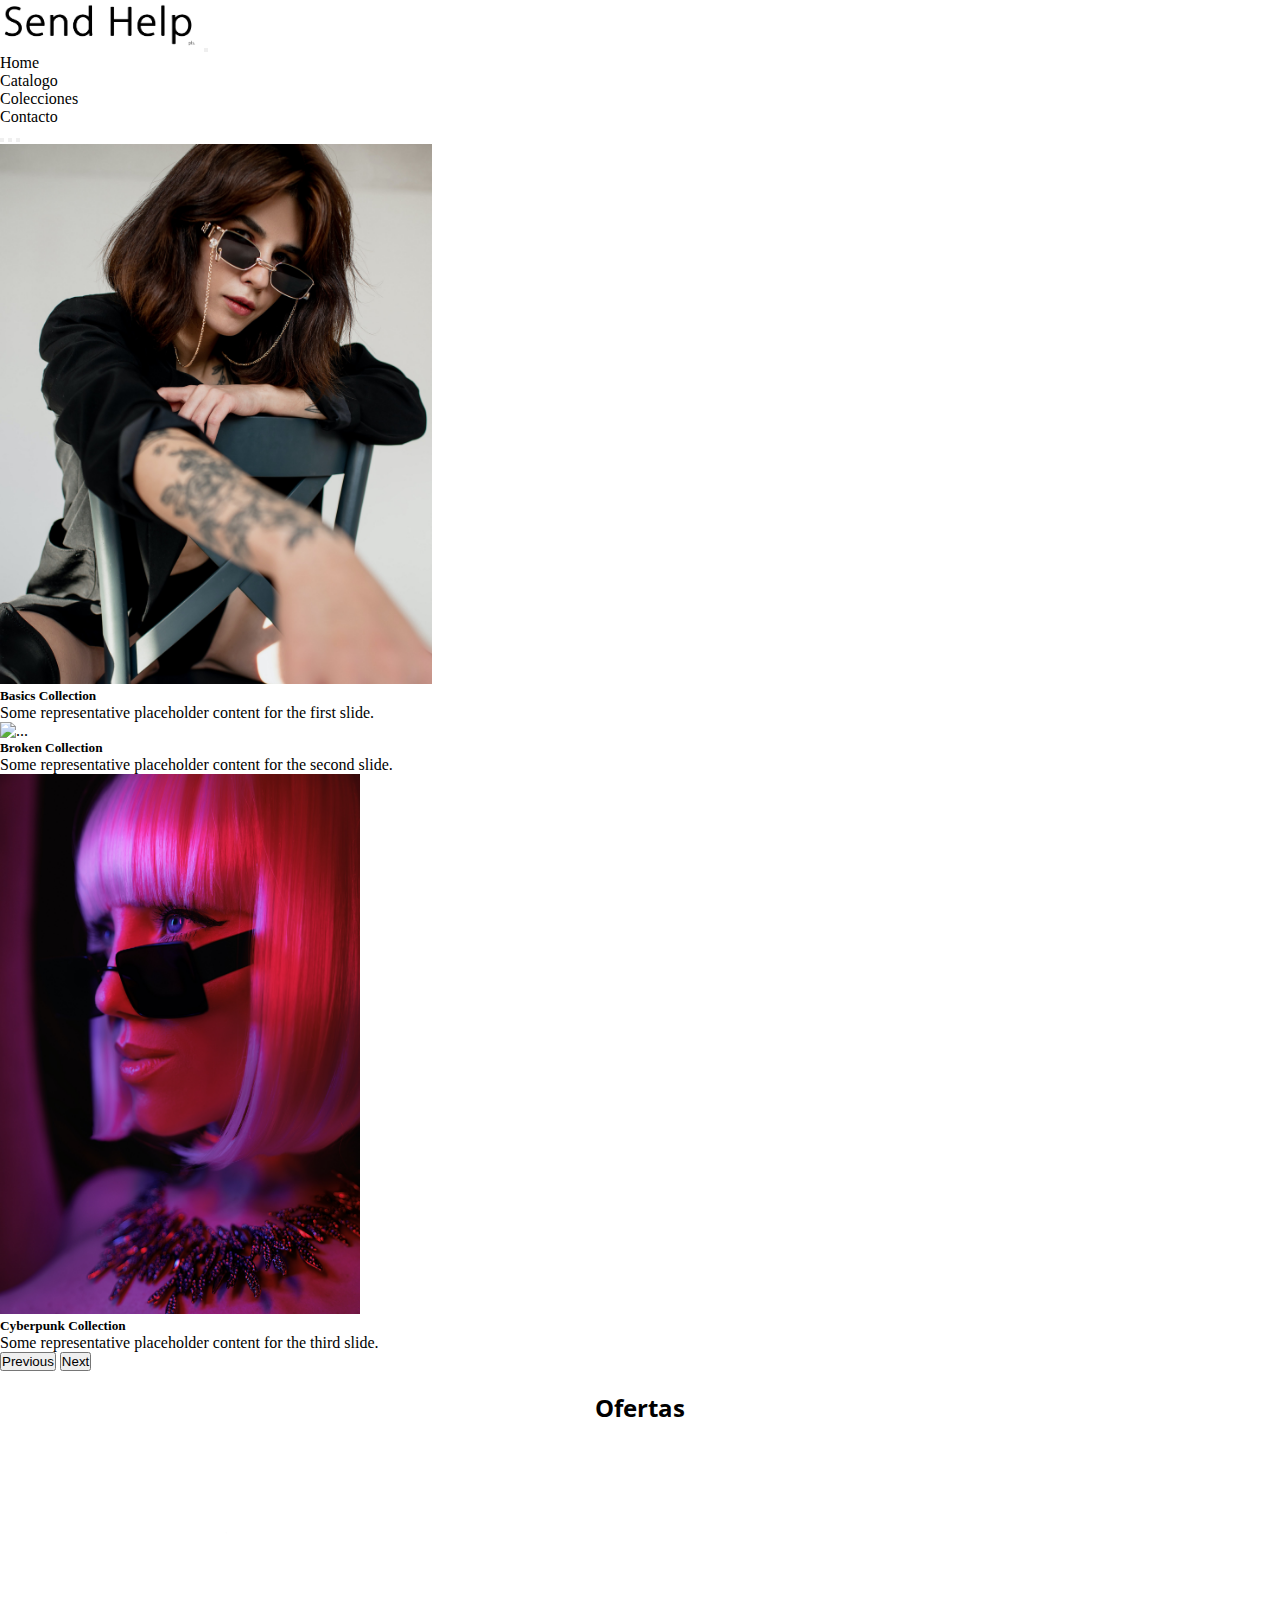
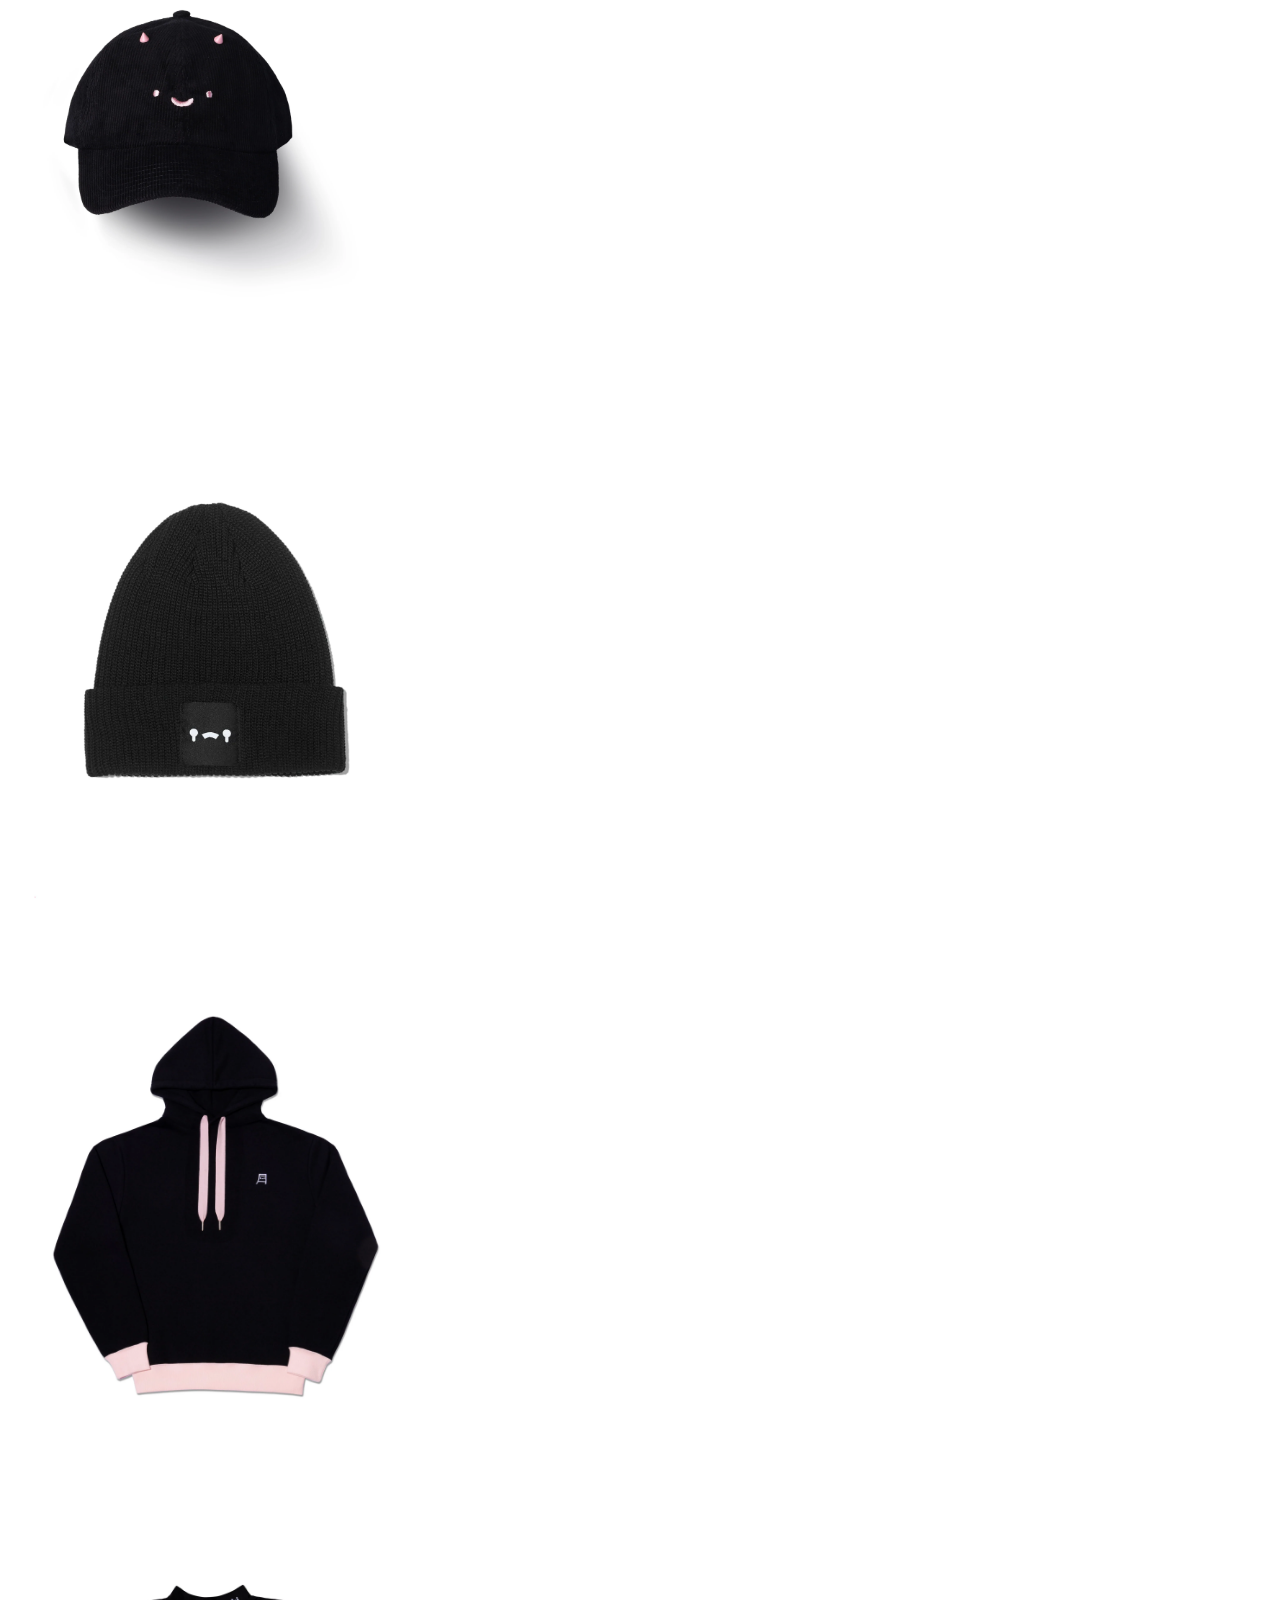
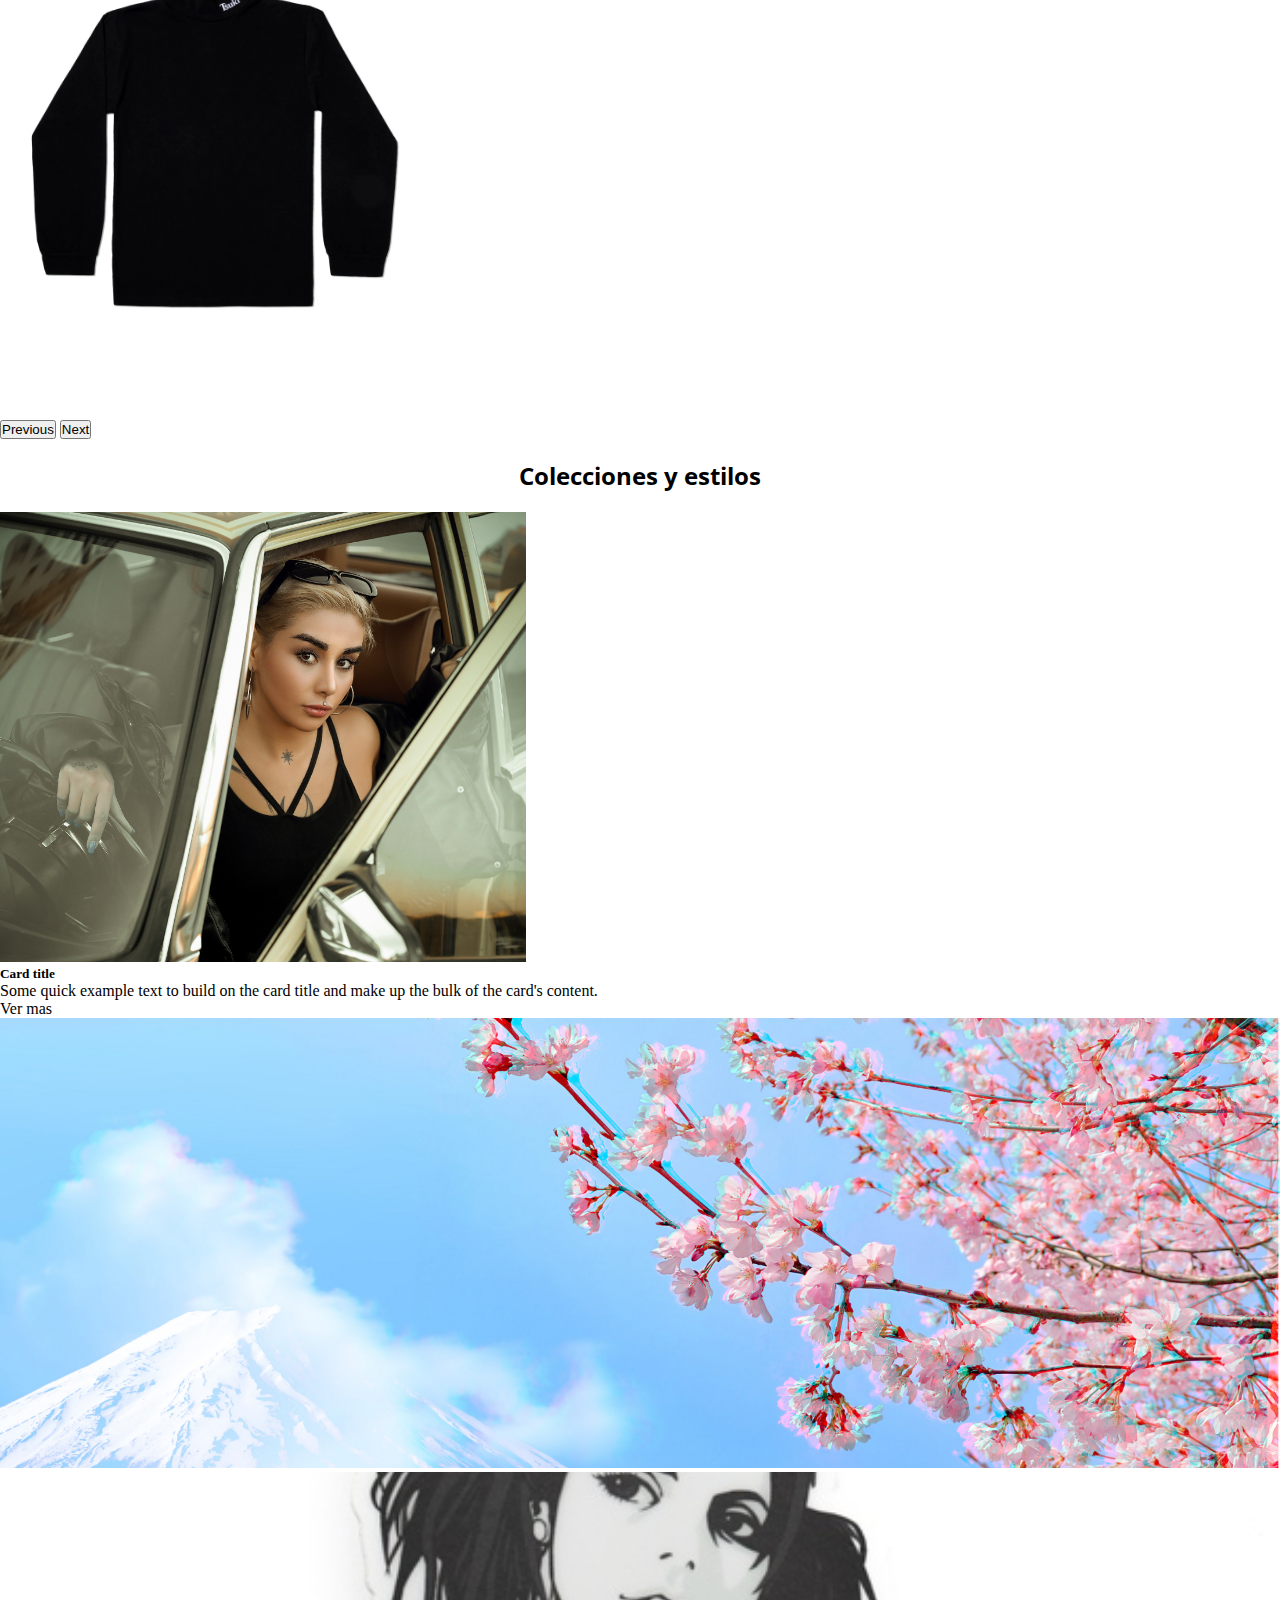
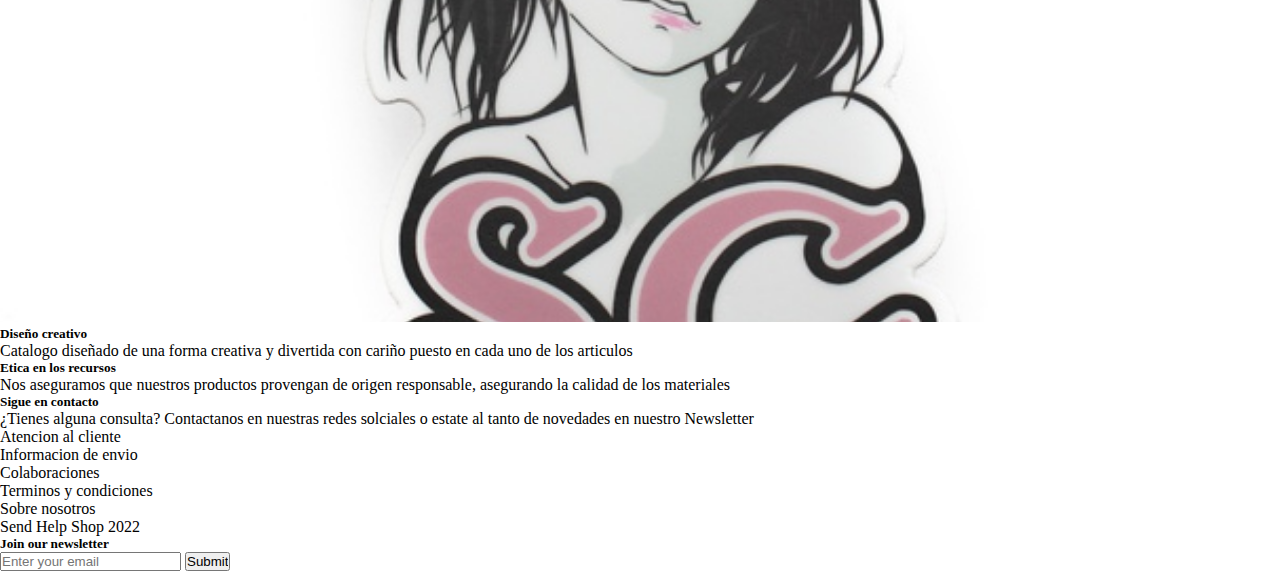
==== pages/index.html @ ea607df7 "Primera iteracion del proyecto" ====
<!DOCTYPE html>
<html lang="en">

<head>
    <meta charset="UTF-8">
    <meta http-equiv="X-UA-Compatible" content="IE=edge">
    <meta name="viewport" content="width=device-width, initial-scale=1.0">
    <link href="https://cdn.jsdelivr.net/npm/bootstrap@5.2.3/dist/css/bootstrap.min.css" rel="stylesheet"
        integrity="sha384-rbsA2VBKQhggwzxH7pPCaAqO46MgnOM80zW1RWuH61DGLwZJEdK2Kadq2F9CUG65" crossorigin="anonymous">
    <link rel="stylesheet" href="../css/style3.css">
    <link rel="shortcut icon" href="../assets/logo/Send Help Logo.jpg" type="image/x-icon">
    <title>Send Help Shop</title>
</head>

<body>
    <header>
        <nav class="navbar navbar-expand-lg bg-light">

            <div class="container-fluid position-relative">

                <a class="navbar-brand position-relative top-0 start-50 translate-middle-x"
                    href="../pages/index.html"><img class="nav_Logo"
                        src="../assets/logo/SendHelpLetras-removebg-preview.png" alt=""></a>

                <button class="navbar-toggler" type="button" data-bs-toggle="collapse" data-bs-target="#navbarNav"
                    aria-controls="navbarNav" aria-expanded="false" aria-label="Toggle navigation">

                    <span class="navbar-toggler-icon"></span>
                </button>
                <div class="collapse navbar-collapse" id="navbarNav">
                    <ul class="navbar-nav">
                        <li class="nav-item">
                            <a class="nav-link active" aria-current="page" href="../pages/index.html">Home</a>
                        </li>
                        <li class="nav-item">
                            <a class="nav-link" href="../pages/catalogo.html">Catalogo</a>
                        </li>
                        <li class="nav-item">
                            <a class="nav-link" href="../pages/colecciones.html">Colecciones</a>
                        </li>
                        <li class="nav-item">
                            <a class="nav-link" href="../pages/contacto.html">Contacto</a>
                        </li>
                    </ul>
                </div>
            </div>
        </nav>

    </header>

    <main>

            
        <!-- Carrusel Inicio -->

        <!-- Aqui tuve que ponerle las propiedades al CSS para que se ajustara al tamaño del carrusel -->
            
            <section class="cont_carruselInicio">
                <div id="carouselExampleCaptions" class="carousel slide" data-bs-ride="false">
                    <div class="carousel-indicators">
                        <button type="button" data-bs-target="#carouselExampleCaptions" data-bs-slide-to="0" class="active"
                            aria-current="true" aria-label="Slide 1"></button>
                        <button type="button" data-bs-target="#carouselExampleCaptions" data-bs-slide-to="1"
                            aria-label="Slide 2"></button>
                        <button type="button" data-bs-target="#carouselExampleCaptions" data-bs-slide-to="2"
                            aria-label="Slide 3"></button>
                    </div>
                    <div class="carousel-inner">
                        <div class="carousel-item imagen_Carrusel active">
                            <img src="../assets/img/basics/ivan-kazlouskij-TLdM8zdSnnY-unsplash.jpg" class="d-block w-100"
                                alt="...">
                            <div class="carousel-caption d-none d-md-block">
                                <h5>Basics Collection</h5>
                                <p>Some representative placeholder content for the first slide.</p>
                            </div>
                        </div>
                        <div class="carousel-item imagen_Carrusel">
                            <img src="../assets/img/broken/igor-rand-05arcvhg4R4-unsplash.jpg" class="d-block w-100" alt="...">
                            <div class="carousel-caption d-none d-md-block">
                                <h5>Broken Collection</h5>
                                <p>Some representative placeholder content for the second slide.</p>
                            </div>
                        </div>
                        <div class="carousel-item imagen_Carrusel">
                            <img src="../assets/img/cyberpunk/artem-artemov-apssZPWDsUU-unsplash.jpg" class="d-block w-100"
                                alt="...">
                            <div class="carousel-caption d-none d-md-block">
                                <h5>Cyberpunk Collection</h5>
                                <p>Some representative placeholder content for the third slide.</p>
                            </div>
                        </div>
                    </div>
                    <button class="carousel-control-prev" type="button" data-bs-target="#carouselExampleCaptions"
                        data-bs-slide="prev">
                        <span class="carousel-control-prev-icon" aria-hidden="true"></span>
                        <span class="visually-hidden">Previous</span>
                    </button>
                    <button class="carousel-control-next" type="button" data-bs-target="#carouselExampleCaptions"
                        data-bs-slide="next">
                        <span class="carousel-control-next-icon" aria-hidden="true"></span>
                        <span class="visually-hidden">Next</span>
                    </button>
                </div>
            </section>
        
        <!-- Fin de carrusel inicio  -->


        <!-- Carrusel de cards de items -->

            <section class="cont_carruselOfertas">
                <h2>Ofertas</h2>
                <div id="carouselExampleControls" class="carousel slide" data-bs-ride="carousel">
                    <div class="carousel-inner imagen_cItems">
                        <div class="carousel-item active">
                            <img src="../assets/items/1_947bdbda-9393-4271-b7d5-4ad344089742_3000x.jpg" class="d-block w-100"
                                alt="...">
                        </div>
                        <div class="carousel-item imagen_cItems">
                            <img src="../assets/items/blacksadbeaniehero11_551d4437-b3ef-46f5-9b66-53be0fa9742d_3000x.jpg"
                                class="d-block w-100" alt="...">
                        </div>
                        <div class="carousel-item imagen_cItems">
                            <img src="../assets/items/HOODIE_BLACK_1_3000x.jpg" class="d-block w-100" alt="...">
                        </div>
                        <div class="carousel-item imagen_cItems">
                            <img src="../assets/items/LONG_SLEEVE_BLACK_1_3000x.jpg" class="d-block w-100" alt="...">
                        </div>
                    </div>
                    <button class="carousel-control-prev" type="button" data-bs-target="#carouselExampleControls"
                        data-bs-slide="prev">
                        <span class="carousel-control-prev-icon" aria-hidden="true"></span>
                        <span class="visually-hidden">Previous</span>
                    </button>
                    <button class="carousel-control-next" type="button" data-bs-target="#carouselExampleControls"
                        data-bs-slide="next">
                        <span class="carousel-control-next-icon" aria-hidden="true"></span>
                        <span class="visually-hidden">Next</span>
                    </button>
                </div>
            </section>

            <!-- Contenedor de colecciones -->

            <section>
                <h2>Colecciones y estilos</h2>

                <!-- Aqui estamos rompiendo un par de cosas de la card de bootstrap para modificarlo a mi favor y no sobreescriban mis cambios -->

                <div class="colecciones_Contenedor row justify-content-center mb-2">
                    <div class="imagen_Colecciones p-0 col-12 col-md-6 overflow-hidden">
                        <img class="w-100" src="../assets/img/basics/rreza-delkhosh-1UVHZjLF7Q0-unsplash.jpg" alt="...">
                    </div>
                    <div class="col-11 row col-md-6 justify-content-around align-self-center">
                        <div class="col-11 p-2">
                            <h5 class="">Card title</h5>
                            <p class="">Some quick example text to build on the card title and make up the bulk of the
                                card's content.</p>
                            <a href="./colecciones.html" class="btn btn-dark w-20">Ver mas</a>
                        </div>
                    </div>
                </div>
            </section>

            <!-- Mediaquery en bootstrap 

            col o row: 
                sm: Pequeño
                md: Tamaño medio
                lg: Large
                xl: XL
                xxl: ponele aja
            -->


                <!-- Carrusel de Novedades -->

            <section>
                    <div id="carouselExampleSlidesOnly" class="carousel slide" data-bs-ride="carousel">
                    <div class="carousel-inner carrusel_Novedades">
                        <div class="carousel-item active imagen_Novedades">
                            <img src="../assets/fondo/3Imagenes Talavera 3.jpg" alt="...">
                        </div>
                        <div class="carousel-item imagen_Novedades">
                            <img src="../assets/fondo/d70fe8e95974b7f873f9a98dc66a511a.jpg" alt="...">
                        </div>
                    </div>
                </div>
            </section>
    </main>

    <footer>
            <div class="f_Filosofia row justify-content-center">
                <div class="i_Box col-11">
                    <h5>Diseño creativo</h5>
                    <p>Catalogo diseñado de una forma creativa y divertida con cariño puesto en cada uno de los articulos</p>
                </div>
                <div>
                    <h5>Etica en los recursos</h5>
                    <p>Nos aseguramos que nuestros productos provengan de origen responsable, asegurando la calidad de los materiales</p>
                </div>
                <div>
                    <h5>Sigue en contacto</h5>
                    <p>¿Tienes alguna consulta? Contactanos en nuestras redes solciales o estate al tanto de novedades en nuestro Newsletter</p>
                </div>    
            </div>
            
            <div class="f_TextBottom">
                <div><a href="">Atencion al cliente</a></div>
                <div><a href="">Informacion de envio</a></div>
                <div><a href="">Colaboraciones</a></div>
                <div><a href="">Terminos y condiciones</a></div>
                <div><a href="">Sobre nosotros</a></div>
                <div><a href="">Send Help Shop 2022</a></div>
            </div>

            <div class="f_newsletter">
                <h5>Join our newsletter</h5>
                <input type="text" placeholder="Enter your email">
                <input type="submit" value="Submit">
            </div>

    </footer>

    <script src="https://cdn.jsdelivr.net/npm/bootstrap@5.2.3/dist/js/bootstrap.bundle.min.js"
        integrity="sha384-kenU1KFdBIe4zVF0s0G1M5b4hcpxyD9F7jL+jjXkk+Q2h455rYXK/7HAuoJl+0I4"
        crossorigin="anonymous"></script>
</body>

</html>
---- css/style3.css ----
@import url('https://fonts.googleapis.com/css2?family=Open+Sans:wght@300&display=swap');

* {
    margin: 0;
    padding: 0;
    box-sizing: border-box;
}

header {
    background-color: white;
}


/* Reset de ul y li  */

a {
    text-decoration: none;
    color: black;
} 

ul, li {
    list-style-type: none;
}

.barra_Navegacion {
    display: inline-block; 
}

h1{
    visibility: hidden;
    width: 0;
    height: 0;
}

h2 {
    text-align: center;
    padding: 20px;
    font-family: 'Open Sans';
}

/* @media screen and (min-width: 768px) { 

    .cont_General{
        display: grid;
        grid-template-columns: 1fr;
        grid-template-rows: 4fr;
    }
    
    .cont_carruselInicio{
        grid-column: 1 / 2;
        grid-row: 1 / 4;
    }

} */


/*Display flex y con grid:
Habilita usar align = vertical
            justify = Horizontal
            Self = El mismo */

/* Carrusel Inicio  */

.imagen_Carrusel img{
    object-fit: cover;
    width: fit-content;
    height: 60vh;
}

.imagen_cItems img{
    object-fit: cover;
    width: fit-content;
    height: 60vh;
}

.imagen_Colecciones img{
    object-fit: cover;
    height: 50vh;
}

.imagen_Novedades img{
    object-fit: cover;
    height: 50vh;
    width: 100vw;
    overflow: hidden;
    filter: blur(50);
}

.footer_Contenedor {
    /* display: grid;
    grid-column: 1 / 2;
    grid-row: 1 / 2; */
    width: 100vw;
    height: 30vh;
}

.footer_Text{
    display: inline-block;
}

.footer_TextBottom div{
    display: inline;
    width: 200px;
}

.footer_Logo {
    display: inline-block;
}

.footer_Logo img {
    width: 200px;
    height: 50px;
}




/* Old CSS */

/* NavBar */

    .nav_Prop {
        display: inline-block; 
    }


    .nav_Logo {
        width: 200px;
        height: 50px;
    }

    .nav_List {
        margin-left: 500px;
        display: inline-block;
        font-size: 1.3rem;
        font-family: 'Segoe UI', Tahoma, Geneva, Verdana, sans-serif;
        
    }

    .nav_List ul li{
        display: inline-block; 
        padding: 0 15px 15px;
    }

/* Seccion | Imagen de inicio */

    .imagen_Prop {
        width: 100vw; 
        /* vw: Tamaño de la totalidad de la pantalla */
        height: 70vh;
        /* vh: totalidad de la altura - el numero es un porcentaje*/
    }

    .oferta_Box {
        display: inline-block;
        border-radius: 20px;
        box-shadow: 20px 20px 20px grey;
        overflow: hidden;
        padding: 0 20px;
        margin-left: 50px;
        margin-bottom: 25px;
    }

    .cImagen_Descripcion {
        display: inline-block;
        /* background-color: black; */
        width: 50vw;
        text-align: center;
    }

    .cImagen_Texto {
        padding: 50px;
        margin-bottom: 250px;
    }

    

    /*Seccion | Novedades */

    .novedades_Contenedor {
        position: relative;
        height: 800px;
    }

    .novedades_Box {
        display: inline-block; 
        width: 100vw;
        height: 800px;
        position: relative;
        filter: brightness(0.95);
    }

    .novedades_Texto{
        text-align: center;
        font-size: 5rem;
        /* top: 25px; */
        transform: translate(0%, -500%);
        color: white;
        text-shadow: 10px 10px 10px rgba(105, 105, 105, 0.479);
    }
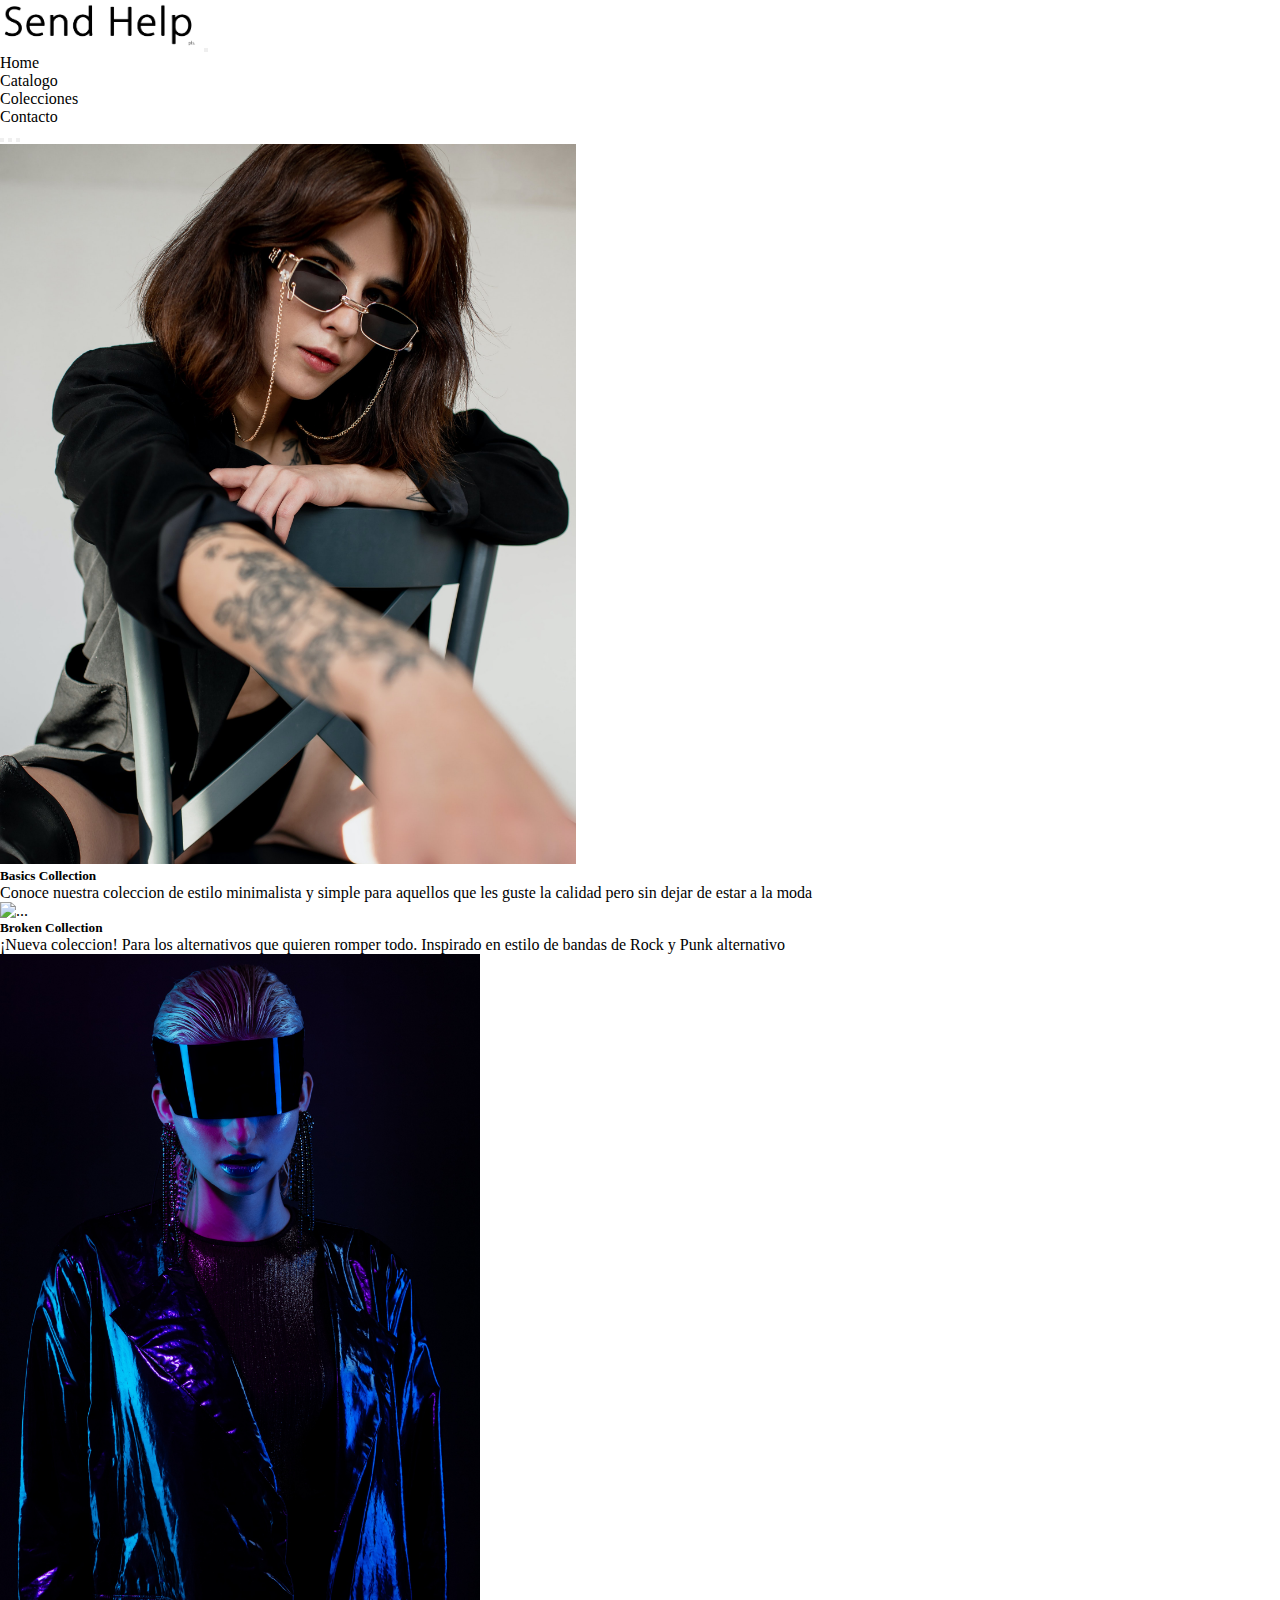
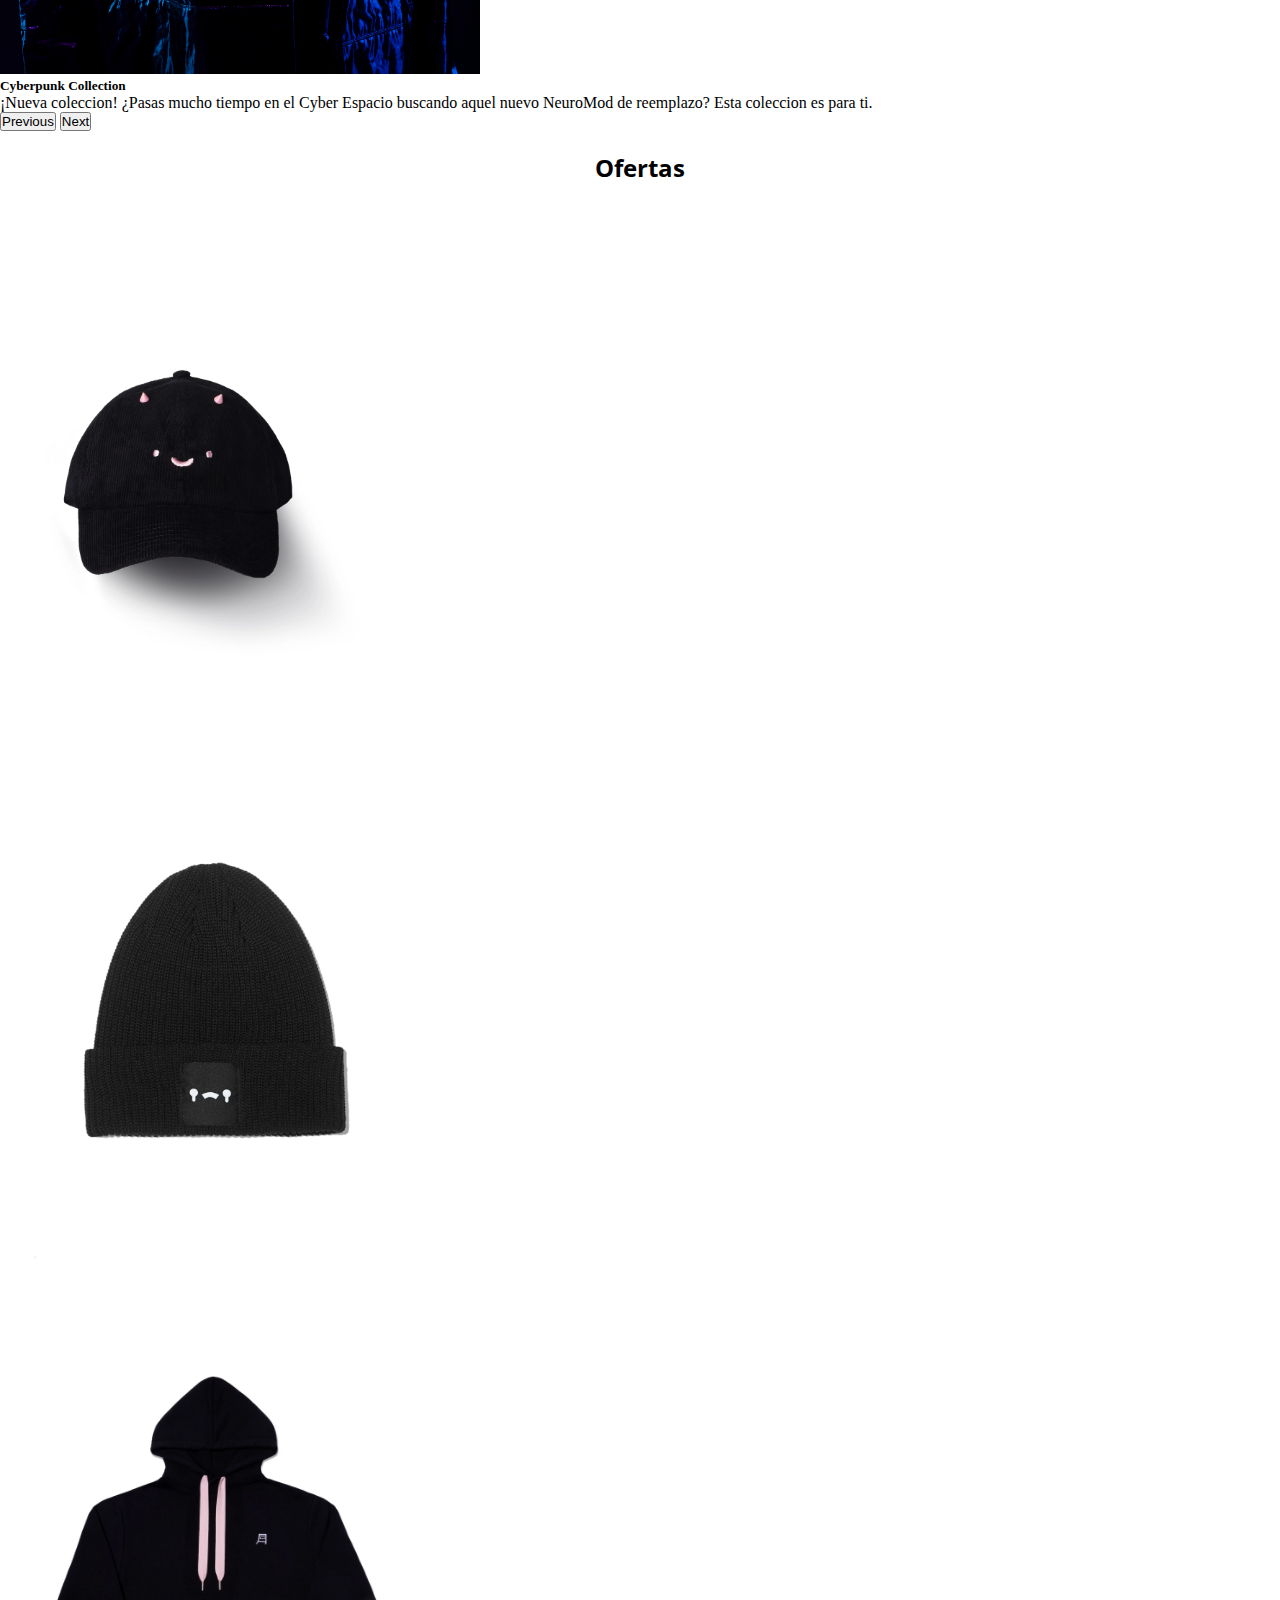
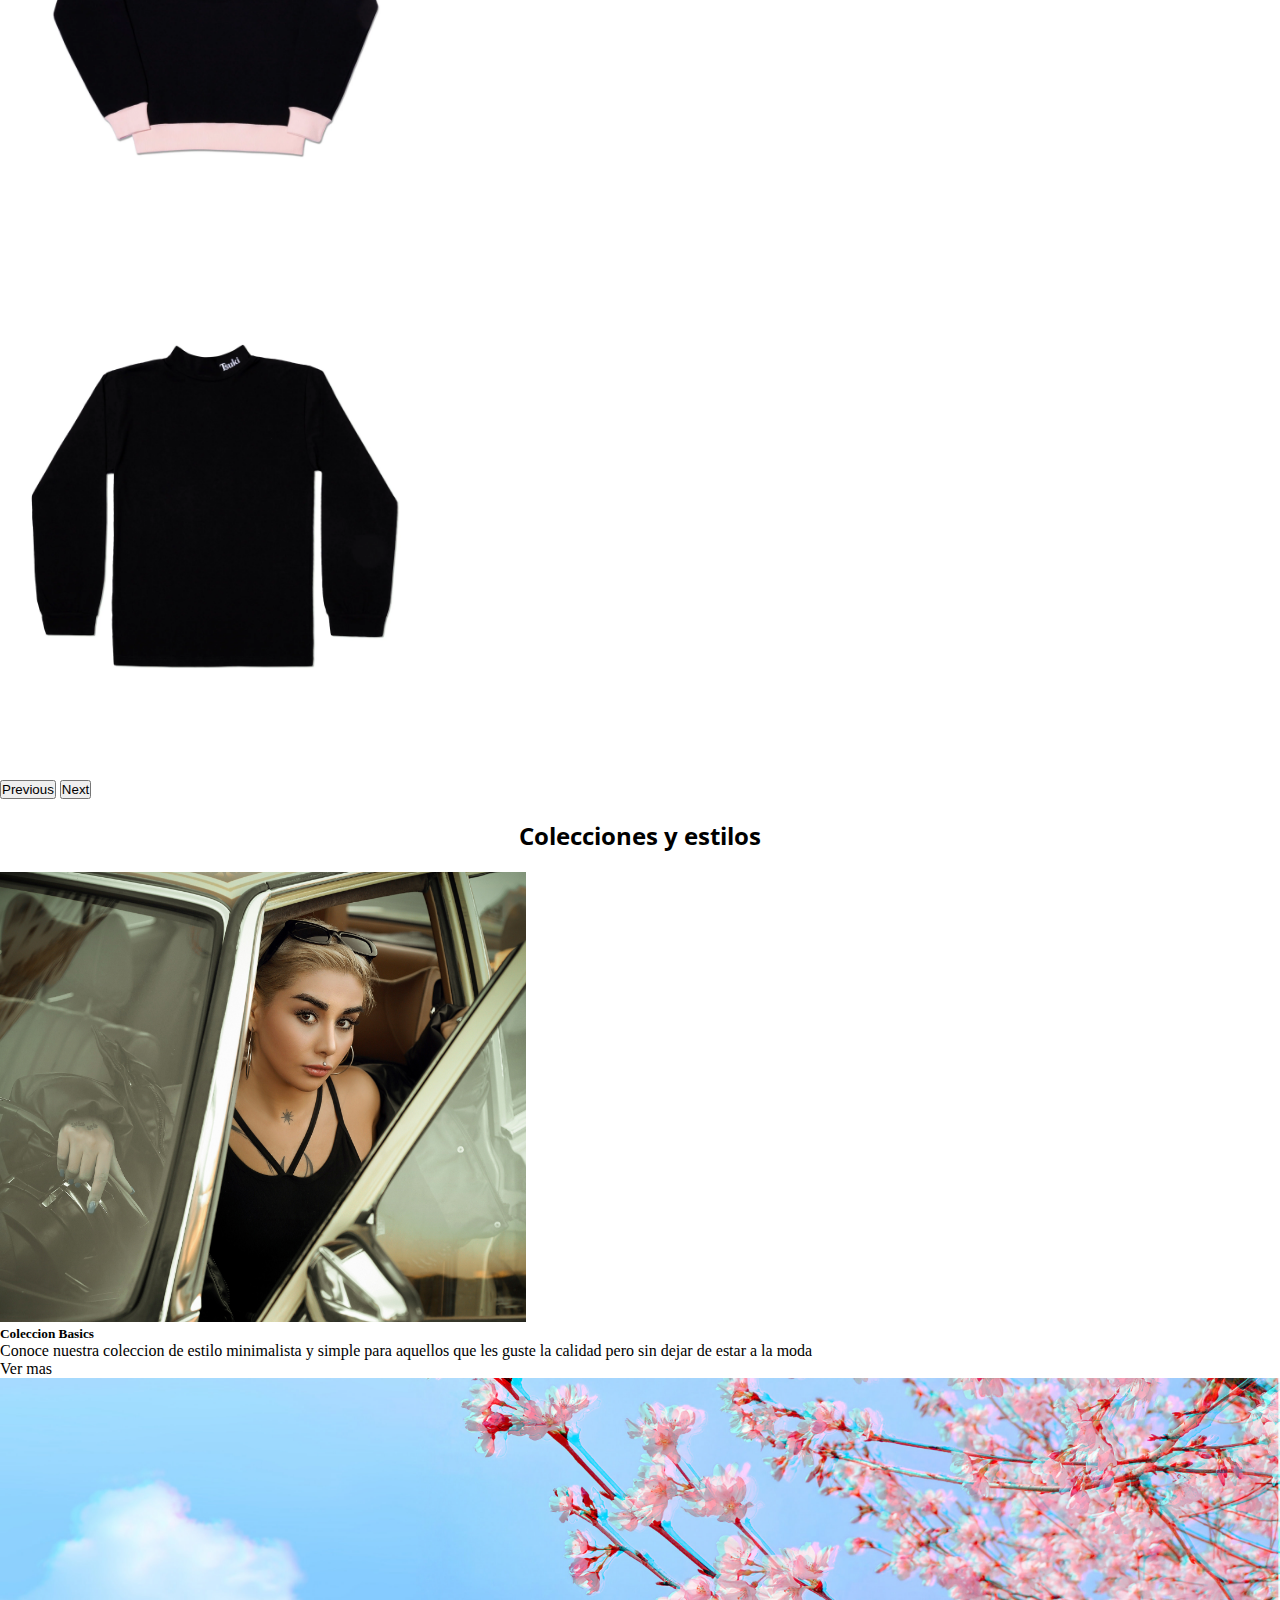
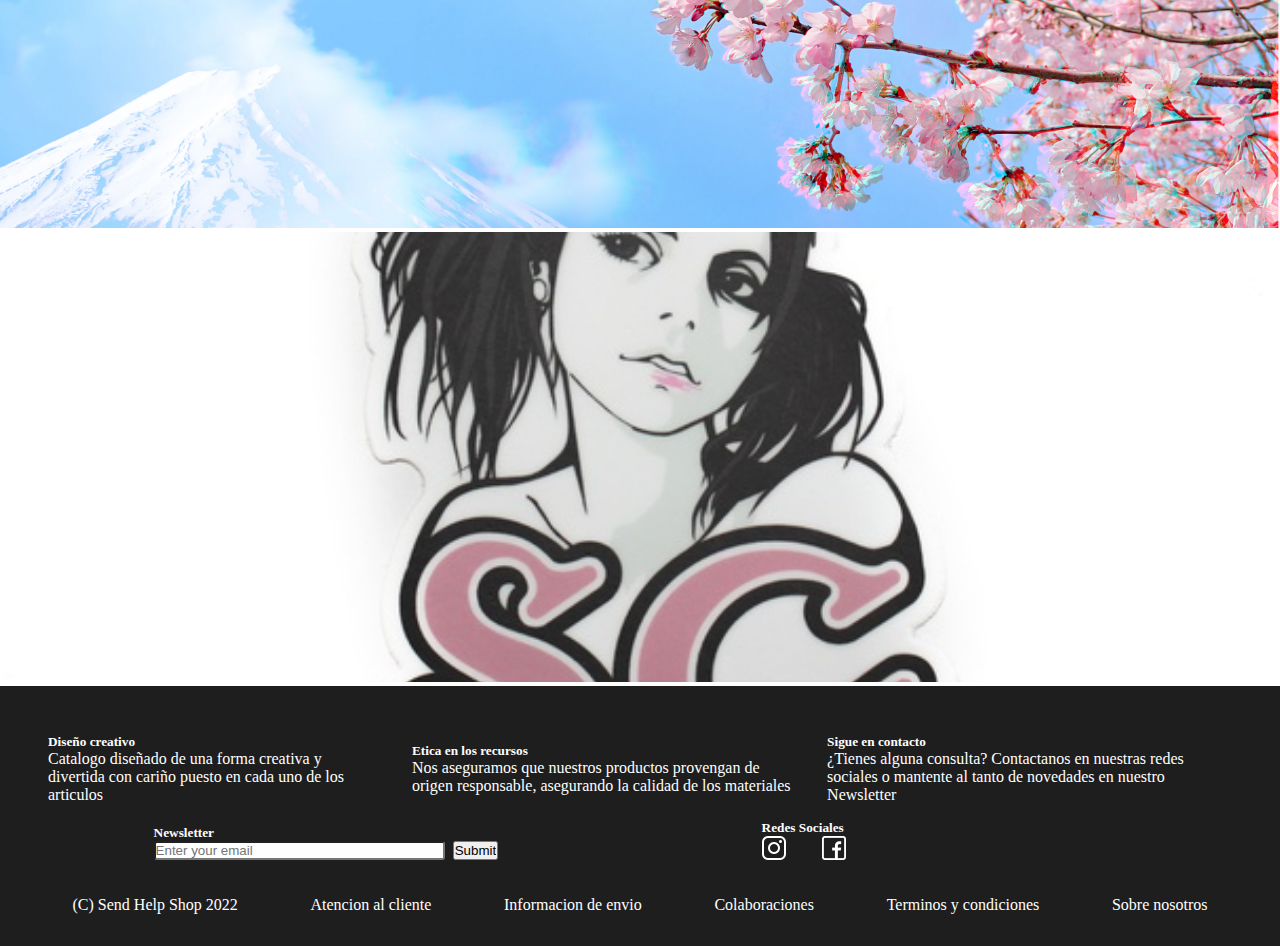
==== commit 53dbb9a0: "Segunda entrega de Proyecto Final" ====
--- a/pages/index.html
+++ b/pages/index.html
@@ -13,7 +13,7 @@
 </head>
 
 <body>
-    <header>
+    <header class="container-fluid">
         <nav class="navbar navbar-expand-lg bg-light">
 
             <div class="container-fluid position-relative">
@@ -71,22 +71,22 @@
                                 alt="...">
                             <div class="carousel-caption d-none d-md-block">
                                 <h5>Basics Collection</h5>
-                                <p>Some representative placeholder content for the first slide.</p>
+                                <p>Conoce nuestra coleccion de estilo minimalista y simple para aquellos que les guste la calidad pero sin dejar de estar a la moda</p>
                             </div>
                         </div>
                         <div class="carousel-item imagen_Carrusel">
                             <img src="../assets/img/broken/igor-rand-05arcvhg4R4-unsplash.jpg" class="d-block w-100" alt="...">
                             <div class="carousel-caption d-none d-md-block">
                                 <h5>Broken Collection</h5>
-                                <p>Some representative placeholder content for the second slide.</p>
+                                <p>¡Nueva coleccion! Para los alternativos que quieren romper todo. Inspirado en estilo de bandas de Rock y Punk alternativo</p>
                             </div>
                         </div>
                         <div class="carousel-item imagen_Carrusel">
-                            <img src="../assets/img/cyberpunk/artem-artemov-apssZPWDsUU-unsplash.jpg" class="d-block w-100"
+                            <img src="../assets/img/cyberpunk/soroush-khaksar-lqurHZLVJfA-unsplash.jpg" class="d-block w-100"
                                 alt="...">
                             <div class="carousel-caption d-none d-md-block">
                                 <h5>Cyberpunk Collection</h5>
-                                <p>Some representative placeholder content for the third slide.</p>
+                                <p>¡Nueva coleccion! ¿Pasas mucho tiempo en el Cyber Espacio buscando aquel nuevo NeuroMod de reemplazo? Esta coleccion es para ti.</p>
                             </div>
                         </div>
                     </div>
@@ -146,16 +146,14 @@
                 <h2>Colecciones y estilos</h2>
 
                 <!-- Aqui estamos rompiendo un par de cosas de la card de bootstrap para modificarlo a mi favor y no sobreescriban mis cambios -->
-
                 <div class="colecciones_Contenedor row justify-content-center mb-2">
                     <div class="imagen_Colecciones p-0 col-12 col-md-6 overflow-hidden">
                         <img class="w-100" src="../assets/img/basics/rreza-delkhosh-1UVHZjLF7Q0-unsplash.jpg" alt="...">
                     </div>
                     <div class="col-11 row col-md-6 justify-content-around align-self-center">
                         <div class="col-11 p-2">
-                            <h5 class="">Card title</h5>
-                            <p class="">Some quick example text to build on the card title and make up the bulk of the
-                                card's content.</p>
+                            <h5 class="">Coleccion Basics</h5>
+                            <p class="">Conoce nuestra coleccion de estilo minimalista y simple para aquellos que les guste la calidad pero sin dejar de estar a la moda</p>
                             <a href="./colecciones.html" class="btn btn-dark w-20">Ver mas</a>
                         </div>
                     </div>
@@ -164,14 +162,13 @@
 
             <!-- Mediaquery en bootstrap 
 
-            col o row: 
-                sm: Pequeño
-                md: Tamaño medio
-                lg: Large
-                xl: XL
-                xxl: ponele aja
-            -->
-
+                col o row: 
+                    sm: Pequeño
+                    md: Tamaño medio
+                    lg: Large
+                    xl: XL
+                    xxl: ponele aja
+                -->
 
                 <!-- Carrusel de Novedades -->
 
@@ -188,39 +185,118 @@
                 </div>
             </section>
     </main>
-
-    <footer>
-            <div class="f_Filosofia row justify-content-center">
+    
+    <footer> <!-- Footer2 -->
+
+        <div class="contenedor_Filosofia">
+            <div class="f_Box">
+                <h5>Diseño creativo</h5>
+                <p>Catalogo diseñado de una forma creativa y divertida con cariño puesto en cada uno de los articulos</p>
+            </div>
+            <div class="f_Box">
+                <h5>Etica en los recursos</h5>
+                <p>Nos aseguramos que nuestros productos provengan de origen responsable, asegurando la calidad de los materiales</p>
+            </div>
+            <div class="f_Box">
+                <h5>Sigue en contacto</h5>
+                <p>¿Tienes alguna consulta? Contactanos en nuestras redes sociales o mantente al tanto de novedades en nuestro Newsletter</p>
+            </div>
+        </div>
+
+        <div>
+
+        <div class="contenedor_Contactos">
+
+                <div class="newsletter">
+                    <h5>Newsletter</h5>
+                    <div class="newsletter_Contenido">
+                        <input class="newsletter_Field" type="text" placeholder="Enter your email">
+                        <input type="submit" value="Submit">
+                    </div>
+                </div>
+
+                <div class="redesSociales">
+                    <h5>Redes Sociales</h5>
+                    <div class="redesSociales_Contenido">
+                        <a class="f_socialLogo" href="https://www.instagram.com">
+                            <img src="../assets/logo/instagram.png" alt="">
+                        </a>
+
+                        <a class="f_socialLogo" href="https://www.facebook.com">
+                            <img src="../assets/logo/facebook.png" alt="">
+                        </a>
+                    </div>
+                </div>
+            </div>
+            
+            <ul class="contenedor_ListBottom">
+                <li><a href="">(C) Send Help Shop 2022</a></li>
+                <li><a href="">Atencion al cliente</a></li>
+                <li><a href="">Informacion de envio</a></li>
+                <li><a href="">Colaboraciones</a></li>
+                <li><a href="">Terminos y condiciones</a></li>
+                <li><a href="">Sobre nosotros</a></li>
+            </ul>
+        
+        </div>
+
+    </footer>
+
+    <!-- Footer 1 con Bootstarp -->
+
+    <!-- <footer class="container-fluid textColor text-white bg-black"> 
+
+            <div class="f_Filosofia row justify-content-center py-3">
                 <div class="i_Box col-11">
                     <h5>Diseño creativo</h5>
                     <p>Catalogo diseñado de una forma creativa y divertida con cariño puesto en cada uno de los articulos</p>
                 </div>
-                <div>
+                <div class="i_Box col-11">
                     <h5>Etica en los recursos</h5>
                     <p>Nos aseguramos que nuestros productos provengan de origen responsable, asegurando la calidad de los materiales</p>
                 </div>
-                <div>
+                <div class="i_Box col-11">
                     <h5>Sigue en contacto</h5>
-                    <p>¿Tienes alguna consulta? Contactanos en nuestras redes solciales o estate al tanto de novedades en nuestro Newsletter</p>
+                    <p>¿Tienes alguna consulta? Contactanos en nuestras redes sociales o mantente al tanto de novedades en nuestro Newsletter</p>
                 </div>    
             </div>
+
+            <div class="f_newsletter row justify-content-center">
+                <h5 class="f_newletterTitle col-11">Join our newsletter</h5>
+                <div class="f_newsletterContenedor col-11 d-flex flex-wrap gap-2">    
+                    <div><input type="text" placeholder="Enter your email"></div>
+                    <div><input type="submit" value="Submit"></div>
+                </div>
+            </div>
+
+            <div class="f_redesSociales row justify-content-center">
+                <div class="f_redesSocialesContenedor col-11 d-flex flex-wrap gap-2 py-2"> 
+                    <li>
+                        <a href="https://www.instagram.com">
+                            <img class="f_socialLogo" src="../assets/logo/instagram.png" alt="">
+                        </a>
+                    </li>
+                    
+                    <li>
+                        <a href="https://www.facebook.com">
+                            <img class="f_socialLogo" src="../assets/logo/facebook.png" alt="">
+                        </a>
+                    </li>
+                </div>
+            </div>
             
-            <div class="f_TextBottom">
-                <div><a href="">Atencion al cliente</a></div>
-                <div><a href="">Informacion de envio</a></div>
-                <div><a href="">Colaboraciones</a></div>
-                <div><a href="">Terminos y condiciones</a></div>
-                <div><a href="">Sobre nosotros</a></div>
-                <div><a href="">Send Help Shop 2022</a></div>
-            </div>
-
-            <div class="f_newsletter">
-                <h5>Join our newsletter</h5>
-                <input type="text" placeholder="Enter your email">
-                <input type="submit" value="Submit">
-            </div>
-
-    </footer>
+            <div class="f_ListBottom row justify-content-center">
+                <ul class="f_ListBottomContenedor p-0 col-11 d-flex flex-wrap gap-2">
+                    <li><a href="">(C) Send Help Shop 2022</a></li>
+                    <li><a href="">Atencion al cliente</a></li>
+                    <li><a href="">Informacion de envio</a></li>
+                    <li><a href="">Colaboraciones</a></li>
+                    <li><a href="">Terminos y condiciones</a></li>
+                    <li><a href="">Sobre nosotros</a></li>
+                </ul>
+            </div>
+
+    </footer> -->
 
     <script src="https://cdn.jsdelivr.net/npm/bootstrap@5.2.3/dist/js/bootstrap.bundle.min.js"
         integrity="sha384-kenU1KFdBIe4zVF0s0G1M5b4hcpxyD9F7jL+jjXkk+Q2h455rYXK/7HAuoJl+0I4"
--- a/css/style3.css
+++ b/css/style3.css
@@ -22,6 +22,8 @@
 
 ul, li {
     list-style-type: none;
+    margin: 0;
+    padding: 0;
 }
 
 .barra_Navegacion {
@@ -67,6 +69,7 @@
     object-fit: cover;
     width: fit-content;
     height: 60vh;
+    /* object-position: top; */
 }
 
 .imagen_cItems img{
@@ -87,35 +90,6 @@
     overflow: hidden;
     filter: blur(50);
 }
-
-.footer_Contenedor {
-    /* display: grid;
-    grid-column: 1 / 2;
-    grid-row: 1 / 2; */
-    width: 100vw;
-    height: 30vh;
-}
-
-.footer_Text{
-    display: inline-block;
-}
-
-.footer_TextBottom div{
-    display: inline;
-    width: 200px;
-}
-
-.footer_Logo {
-    display: inline-block;
-}
-
-.footer_Logo img {
-    width: 200px;
-    height: 50px;
-}
-
-
-
 
 /* Old CSS */
 
@@ -201,9 +175,282 @@
         text-shadow: 10px 10px 10px rgba(105, 105, 105, 0.479);
     }
 
-    
-
-
-
-
-
+/* Pagina de catalogo */
+
+    .categoria_Contenedor {
+        display: grid;
+        grid-template-columns: repeat(2, 1fr);
+        grid-template-rows: repeat(2, 1fr);
+    }
+
+        .itemCategoria {
+            object-fit: cover;
+            /* width: fit-content; */
+            width: 100%;
+            height: 100%;
+        }
+
+        .text_topLabel {
+            grid-column: 1 / 3;
+            grid-row: 1 / 1;
+            height: 20%;
+        }
+
+    /* Pagina de colecciones */
+
+    .imagen_Coleccion img {
+        /* grid-column: 1 / 2;
+        grid-row: 1/ 3; */
+        object-fit: cover;
+        width: 100%;
+        height: 100%;
+        overflow: hidden;
+    }
+
+    .contenedor_ItemsC {
+        display: grid;
+        grid-template-columns: repeat(2, 1fr);
+        grid-template-rows: repeat(2, 1fr);
+    }
+
+        .itemColeccion {
+            /* grid-column: 1 / 3;
+            grid-row: 1/ 3; */
+            object-fit: cover;
+            width: 100%;
+            height: 100%;
+        }
+
+
+
+            /* .c_topLabel img {
+                object-fit: cover;
+                width: 100%;
+                height: 40vh;
+            } */
+
+    
+
+    /* Pagina de contacto */
+
+    /* .contenedorForm {
+        display: grid;
+        grid-template-columns: repeat(2, 1fr);
+        grid-template-rows: 1fr;
+
+    } */
+
+    .formDatos {
+        margin-left: 2vw;
+    }
+    
+        .formDatos input {
+            width: 95%;
+            /* max-width: 50vw; */
+        }
+
+        .formDatos textarea {
+            width: 95%;
+            /* max-width: 50vw; */
+        }
+
+    .formBotones {
+        margin: 5px;
+    }
+
+    .c_newsletter {
+        visibility: hidden;
+    }
+
+/* Seccion de footer */
+
+footer {
+    background-color: rgb(30, 30, 30);   
+    color: white;
+    padding: 2rem;
+}
+
+    footer a { 
+        color: white;
+    }
+
+    .contenedor_Filosofia {
+        display: flex;
+        flex-direction: column;
+        align-items: center;
+    }
+
+        .f_Box{
+            margin: 1rem;
+        }
+
+    .contenedor_Contactos {
+        display: flex;
+        flex-direction: column;
+        align-items: center;
+        width: 100%;
+        margin-bottom: 1rem;
+    }
+    
+        .newsletter {
+            display: flex;
+            flex-direction: column;
+            width: 90%;
+            margin-bottom: 1rem;
+        }
+
+        .redesSociales {
+            display: flex;
+            flex-direction: column;
+            width: 90%;
+            margin-bottom: 1rem;
+        }
+
+            .newsletter_Contenido {
+                display: flex;
+                flex-direction: row;
+                gap: 2rem;
+            }
+
+                .newsletter_Field {
+                    width: 80%;
+                }
+
+            .redesSociales_Contenido {
+                display: flex;
+                flex-direction: row;
+                gap: 10%;
+            }
+
+                .f_socialLogo img {
+                    width: 24px;
+                    height: 24px;
+                }
+
+        .contenedor_ListBottom {
+            display: flex;
+            justify-content: space-around;
+            flex-wrap: wrap;
+            padding: 0 1rem;
+            gap: 2%;
+        }
+
+    
+
+    /* Media query */
+
+        /* Se ordena de mayor a menor tamaño */
+
+    /* @media screen and (max-width: 480px) {  Igual a 480 o menor (Para Desktop first)
+    } */
+
+    @media screen and (min-width: 720px) {
+
+        /* Media | Index */
+
+        .imagen_Carrusel img{
+            object-fit: cover;
+            width: fit-content;
+            height: 80vh;
+            object-position: top;
+        }
+
+        /* Media | Pagina de Colecciones */
+        
+        .contenedor_Coleccion {
+            display: flex;
+            /* flex-direction: column; */
+            
+        }
+
+            .imagen_Coleccion {
+                width: 50%;
+            }
+
+            .contenedor_ItemsC {
+                width: 50%;
+            }
+
+        /* Media | Pagina de Contacto */
+
+        .c_newsletter {
+            visibility: visible;
+        }
+
+        .categoria_Contenedor {
+            grid-template-columns: repeat(4, 1fr);
+            grid-template-rows: 1fr;
+            
+        }
+
+        .text_topLabel {
+            grid-column: 1 / 5;
+        }
+
+        /* Media | Pagina de footer */
+
+        .contenedor_Filosofia {
+            display: flex;
+            flex-direction: row;
+
+        }
+    
+        .contenedor_Contactos {
+            display: flex;
+            flex-direction: row;
+            justify-content: space-around;
+        }
+    
+            .newsletter {
+                display: flex;
+                flex-direction: column;
+                width: 30%;
+            }
+    
+            .redesSociales {
+                display: flex;
+                flex-direction: column;
+                width: 30%;
+            }
+    
+                .newsletter_Contenido {
+                    display: flex;
+                    flex-direction: row;
+                    gap: 2%;
+                }
+    
+                    .newsletter_Field {
+                        width: 80%;
+                        border-radius: 3px;
+                    }
+    
+                .redesSociales_Contenido {
+                    display: flex;
+                    flex-direction: row;
+                    gap: 10%;
+                }
+    
+                    .f_socialLogo img {
+                        width: 24px;
+                        height: 24px;
+                    }
+    
+        .contenedor_ListBottom {
+            display: flex;
+            justify-content: space-around;
+        }
+    }
+
+
+
+
+
+
+
+
+
+
+
+
+
+
